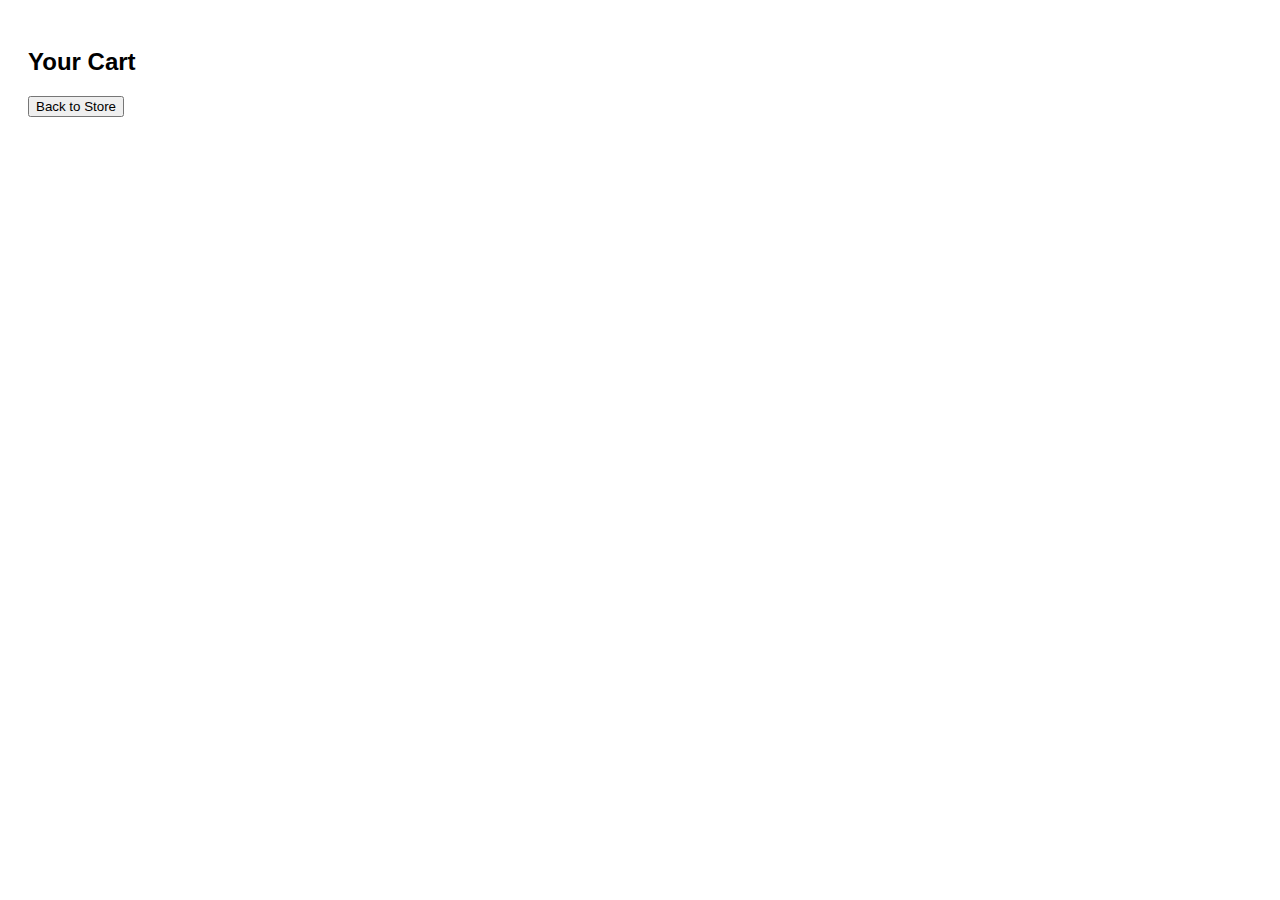
==== src/main/resources/static/cart.html @ 550c8ee6 "Created a simple add to cart system, where each product will be added to the cart and displayed to t" ====
<!DOCTYPE html>
<html lang="en">
<head>
    <meta charset="UTF-8">
    <meta name="viewport" content="width=device-width, initial-scale=1.0">
    <title>Your Cart</title>
    <link rel="stylesheet" href="styles.css">
</head>
<body>
<h2>Your Cart</h2>
<ul id="cart-items"></ul>
<button id="back-to-store">Back to Store</button>

<script src="cart.js"></script>
</body>
</html>
---- src/main/resources/static/styles.css ----
body {
    font-family: Arial, sans-serif;
    padding: 20px;
}

#product-list {
    display: flex;
    flex-wrap: wrap;
    gap: 20px;
}

.product {
    border: 1px solid #ddd;
    padding: 10px;
    width: 200px;
    text-align: center;
}

.product img {
    width: 100%;
    height: auto;
}

.product h3 {
    margin: 10px 0;
}

.product p {
    color: #555;
}

#cart-container {
    margin-top: 20px;
}

#cart-items {
    list-style-type: none;
    padding: 0;
}

#cart-items li {
    padding: 5px 0;
}
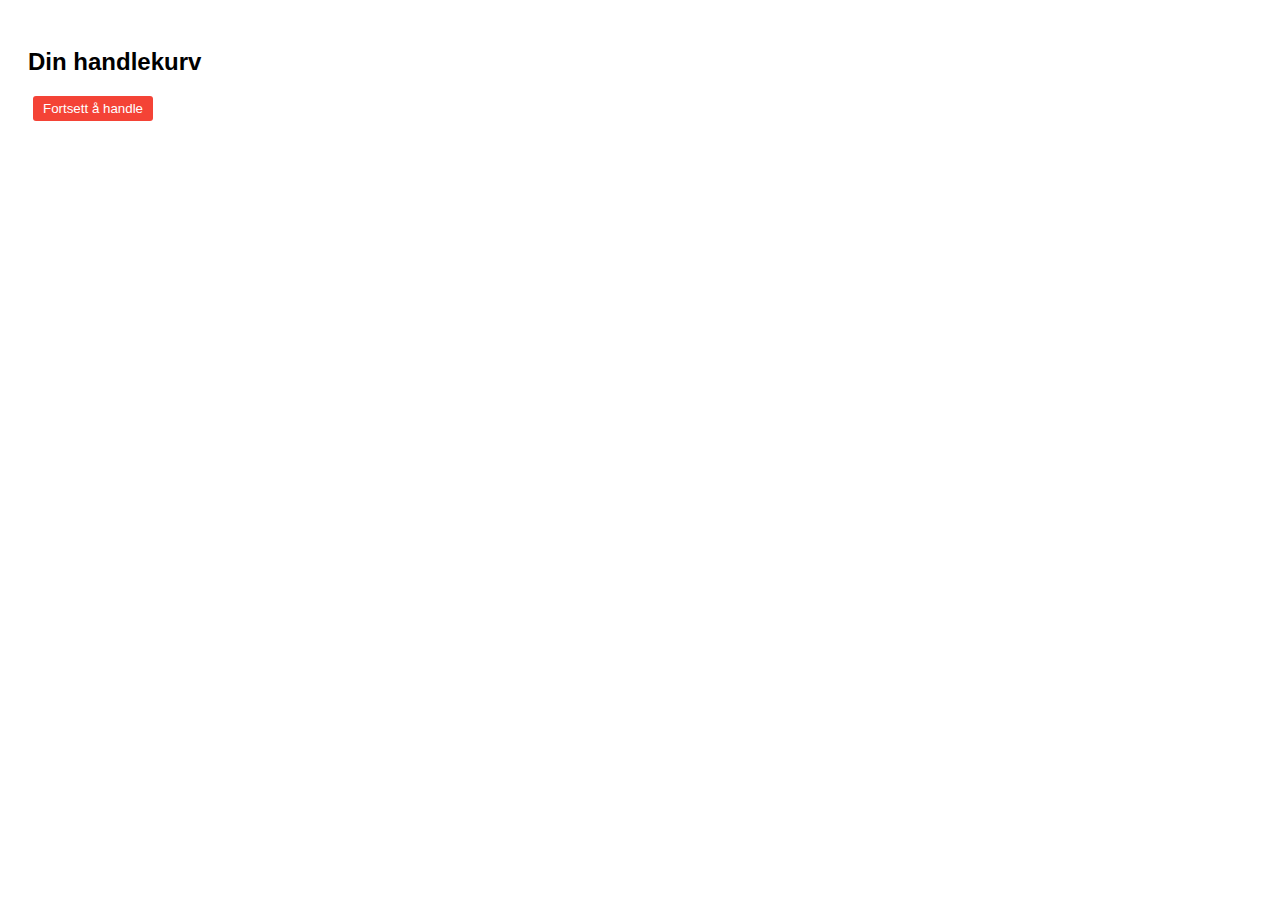
==== commit 0fd007c1: "Added an option to sort items based on their category. Also switched the language from English to No" ====
--- a/src/main/resources/static/cart.html
+++ b/src/main/resources/static/cart.html
@@ -1,15 +1,15 @@
 <!DOCTYPE html>
-<html lang="en">
+<html lang="no">
 <head>
     <meta charset="UTF-8">
     <meta name="viewport" content="width=device-width, initial-scale=1.0">
-    <title>Your Cart</title>
+    <title>Din handlekurv</title>
     <link rel="stylesheet" href="styles.css">
 </head>
 <body>
-<h2>Your Cart</h2>
+<h2>Din handlekurv</h2>
 <ul id="cart-items"></ul>
-<button id="back-to-store">Back to Store</button>
+<button id="back-to-store">Fortsett å handle</button>
 
 <script src="cart.js"></script>
 </body>
--- a/src/main/resources/static/styles.css
+++ b/src/main/resources/static/styles.css
@@ -1,12 +1,60 @@
 body {
     font-family: Arial, sans-serif;
     padding: 20px;
+}
+
+.main-nav {
+    text-align: center;
+    margin-bottom: 20px;
+}
+
+.dropdown {
+    position: relative;
+    display: inline-block;
+}
+
+.dropbtn {
+    background-color: #f44336;
+    color: white;
+    padding: 10px 20px;
+    font-size: 16px;
+    border: none;
+    cursor: pointer;
+}
+
+.dropbtn:hover {
+    background-color: #d32f2f;
+}
+
+.dropdown-content {
+    display: none;
+    position: absolute;
+    background-color: #f1f1f1;
+    min-width: 160px;
+    box-shadow: 0px 8px 16px 0px rgba(0,0,0,0.2);
+    z-index: 1;
+}
+
+.dropdown-content a {
+    color: black;
+    padding: 12px 16px;
+    text-decoration: none;
+    display: block;
+}
+
+.dropdown-content a:hover {
+    background-color: #ddd;
+}
+
+.dropdown:hover .dropdown-content {
+    display: block;
 }
 
 #product-list {
     display: flex;
     flex-wrap: wrap;
     gap: 20px;
+    justify-content: center;
 }
 
 .product {
@@ -29,8 +77,27 @@
     color: #555;
 }
 
-#cart-container {
+button {
+    padding: 5px 10px;
+    margin: 0 5px;
+    background-color: #f44336;
+    color: white;
+    border: none;
+    cursor: pointer;
+    border-radius: 3px;
+}
+
+button:hover {
+    background-color: #d32f2f;
+}
+
+#view-cart {
+    background-color: #2196F3;
     margin-top: 20px;
+}
+
+#view-cart:hover {
+    background-color: #1976D2;
 }
 
 #cart-items {
@@ -39,6 +106,17 @@
 }
 
 #cart-items li {
-    padding: 5px 0;
+    display: flex;
+    align-items: center;
+    margin-bottom: 10px;
 }
 
+#cart-items li img {
+    margin-right: 10px;
+}
+
+#cart-items li button,
+#cart-items li span {
+    margin-left: 5px;
+    margin-right: 5px;
+}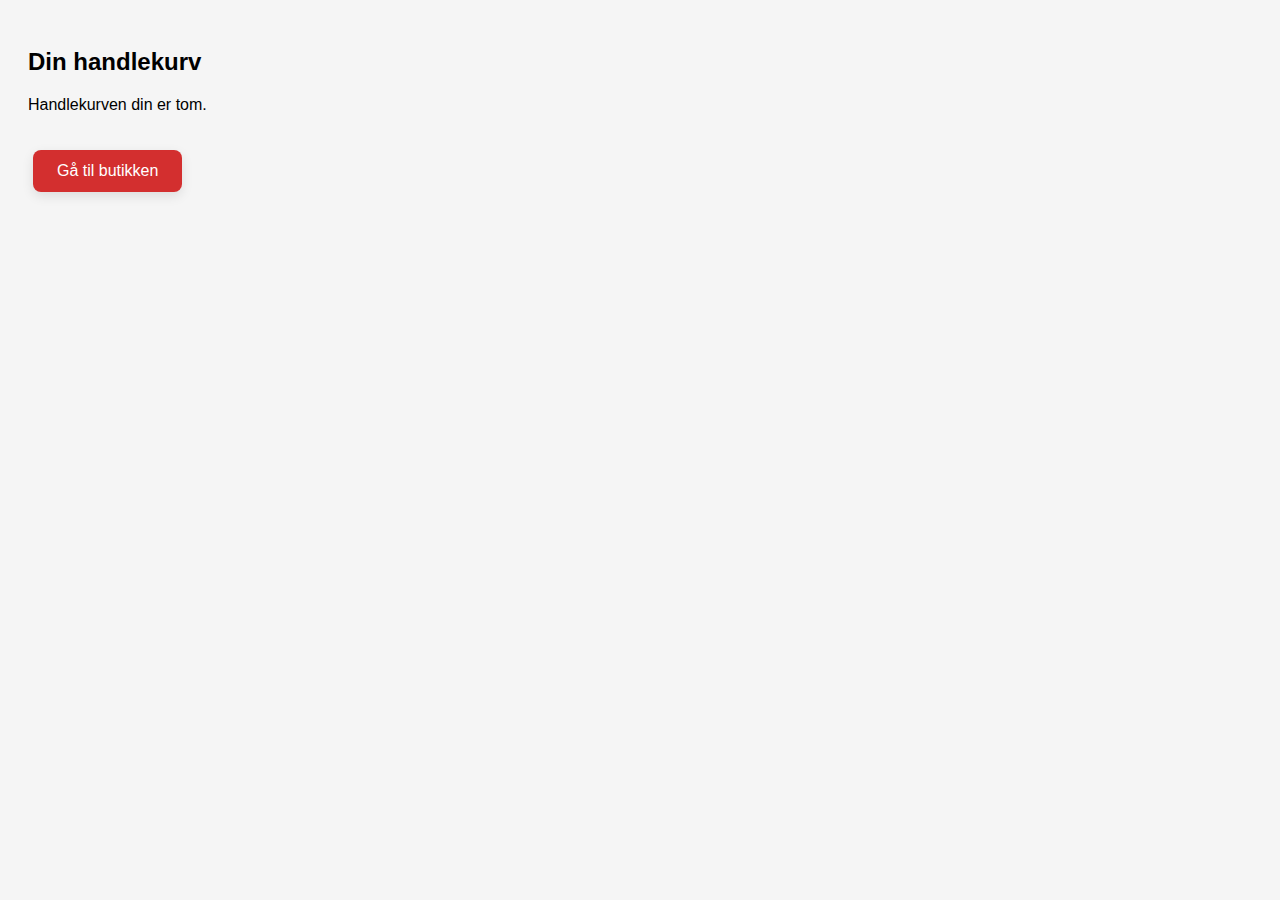
==== commit 1b4cac65: "The cart section will display a message if it is empty" ====
--- a/src/main/resources/static/cart.html
+++ b/src/main/resources/static/cart.html
@@ -8,9 +8,19 @@
 </head>
 <body>
 <h2>Din handlekurv</h2>
+
+<!-- Container for cart items -->
 <ul id="cart-items"></ul>
+
+<!-- When the cart is empty -->
+<div id="empty-cart-message" style="display: none;">
+    <p>Handlekurven din er tom.</p>
+    <button id="back-to-store-empty">Gå til butikken</button>
+</div>
+
+<!-- Button to navigate back to the store when there are items in the cart -->
 <button id="back-to-store">Fortsett å handle</button>
 
 <script src="cart.js"></script>
 </body>
-</html>
+</html>--- a/src/main/resources/static/styles.css
+++ b/src/main/resources/static/styles.css
@@ -1,16 +1,69 @@
+/* Set the basic font style, padding, and background color for the body */
 body {
     font-family: Arial, sans-serif;
     padding: 20px;
-}
-
+    background-color: #f5f5f5;
+}
+
+/* Container for the search bar and store name, with styling for layout and appearance */
+.search-container {
+    display: flex;
+    align-items: center;
+    background-color: #ffffff;
+    padding: 10px;
+    border-radius: 25px;
+    width: 100%;
+    max-width: 600px;
+    margin: 20px auto;
+    box-shadow: 0 0 5px rgba(0, 0, 0, 0.1);
+}
+
+/* Style for the store name text, including font, color, and spacing */
+.store-name {
+    font-size: 20px;
+    font-weight: bold;
+    margin-right: 20px;
+    color: #0051ba;
+    text-decoration: none;
+    white-space: nowrap;
+    cursor: pointer;
+    padding-right: 15px;
+    border-right: 1px solid #ccc;
+}
+
+/* Styling for the search input field, including padding for the search icon */
+.search-input {
+    border: none;
+    border-radius: 20px;
+    outline: none;
+    flex-grow: 1;
+    font-size: 16px;
+    margin-left: 15px;
+    padding: 10px 10px 10px 20px;
+    position: relative;
+}
+
+/* Placeholder text color for the search input field */
+.search-input::placeholder {
+    color: #aaa;
+}
+
+/* Adding a search icon inside the search input field using a pseudo-element */
+.search-container::before {
+    content: "\1F50D";
+    font-size: 16px;
+    position: absolute;
+    margin-left: 150px;
+    color: #aaa;
+    pointer-events: none;
+}
+
+/* Style for the main navigation button below the search bar */
 .main-nav {
-    text-align: center;
-    margin-bottom: 20px;
-}
-
-.dropdown {
-    position: relative;
-    display: inline-block;
+    display: flex;
+    justify-content: flex-start;
+    max-width: 630px;
+    margin: 0 auto;
 }
 
 .dropbtn {
@@ -20,12 +73,26 @@
     font-size: 16px;
     border: none;
     cursor: pointer;
-}
-
+    margin-top: 10px;
+    border-radius: 5px;
+}
+
+/* Button styling for dropdown trigger, with hover effects */
+.dropbtn {
+    background-color: #f44336;
+    color: white;
+    padding: 10px 20px;
+    font-size: 16px;
+    border: none;
+    cursor: pointer;
+}
+
+/* Hover effect for the dropdown button */
 .dropbtn:hover {
     background-color: #d32f2f;
 }
 
+/* Dropdown content styling, initially hidden and displayed on hover */
 .dropdown-content {
     display: none;
     position: absolute;
@@ -35,6 +102,7 @@
     z-index: 1;
 }
 
+/* Styling for individual links within the dropdown content */
 .dropdown-content a {
     color: black;
     padding: 12px 16px;
@@ -42,81 +110,222 @@
     display: block;
 }
 
+/* Hover effect for dropdown content links */
 .dropdown-content a:hover {
     background-color: #ddd;
 }
 
+/* Show dropdown content when hovering over the dropdown container */
 .dropdown:hover .dropdown-content {
     display: block;
 }
 
+/* Styling for the product list container, with flexible layout and added spacing */
 #product-list {
     display: flex;
     flex-wrap: wrap;
-    gap: 20px;
+    gap: 30px; /* Adds space between product cards */
     justify-content: center;
-}
-
+    margin-top: 20px;
+}
+
+/* Styling for individual product items with added padding */
 .product {
     border: 1px solid #ddd;
-    padding: 10px;
-    width: 200px;
+    padding: 20px; /* Adds space inside each product card */
+    width: 220px; /* Adjust width to accommodate new padding */
     text-align: center;
-}
-
+    box-shadow: 0 2px 8px rgba(0, 0, 0, 0.1);
+    border-radius: 10px; /* Optional: adds rounded corners */
+    background-color: #fff; /* Optional: ensures a clean background */
+}
+
+/* Ensure product images are responsive within their container with added margin */
 .product img {
     width: 100%;
     height: auto;
-}
-
+    margin-bottom: 15px; /* Adds space between the image and product details */
+}
+
+/* Margin and color styling for product titles */
 .product h3 {
-    margin: 10px 0;
-}
-
+    margin: 15px 0; /* Adds space between the title and other elements */
+}
+
+/* Color styling for product descriptions */
 .product p {
     color: #555;
-}
-
+    margin-bottom: 15px; /* Adds space between description and price */
+}
+
+/* General button styling, with hover effects */
 button {
-    padding: 5px 10px;
-    margin: 0 5px;
+    padding: 10px 20px; /* Adjusted padding for buttons */
+    margin: 10px 5px; /* Adds space between buttons */
     background-color: #f44336;
     color: white;
     border: none;
     cursor: pointer;
-    border-radius: 3px;
+    border-radius: 5px; /* Optional: rounded corners for buttons */
 }
 
 button:hover {
     background-color: #d32f2f;
 }
 
+/* Position the "view-cart" button at the top-right of the page */
 #view-cart {
     background-color: #2196F3;
-    margin-top: 20px;
-}
-
+    position: absolute;
+    top: 120px;
+    right: 400px;
+    padding: 10px 20px;
+    color: white;
+    font-size: 16px;
+    border: none;
+    cursor: pointer;
+    border-radius: 5px;
+}
+
+/* "Hover-effect" for the "View-cart" button */
 #view-cart:hover {
     background-color: #1976D2;
 }
 
+/* Styling for the cart items list, removing default list styling */
 #cart-items {
     list-style-type: none;
     padding: 0;
 }
 
+/* Flexbox styling for individual cart items */
 #cart-items li {
     display: flex;
     align-items: center;
     margin-bottom: 10px;
 }
 
+/* Ensure cart item images are spaced properly from text */
 #cart-items li img {
     margin-right: 10px;
 }
 
+/* Spacing for buttons and spans within cart items */
 #cart-items li button,
 #cart-items li span {
     margin-left: 5px;
     margin-right: 5px;
+}
+
+/* Styles for category list and category items */
+.category-list {
+    display: flex;
+    gap: 20px;
+    justify-content: center;
+    flex-wrap: wrap;
+    margin: 20px 0;
+}
+
+.category {
+    text-align: center;
+    width: 150px;
+    cursor: pointer; /* Make it clear the item is clickable */
+}
+
+.category img {
+    width: 100%;
+    height: auto;
+    border-radius: 10px;
+    transition: transform 0.3s, box-shadow 0.3s;
+}
+
+.category p {
+    margin-top: 10px;
+    font-size: 16px;
+    color: #555;
+}
+
+.category:hover img {
+    transform: translateY(-5px);
+    box-shadow: 0 5px 15px rgba(0, 0, 0, 0.1);
+}
+
+/* Oppdatert styling for cart notification */
+.cart-notification {
+    display: none;
+    position: fixed;
+    top: 20px;
+    right: 20px;
+    background-color: #323232;
+    color: white;
+    padding: 15px 20px;
+    border-radius: 8px;
+    box-shadow: 0 4px 12px rgba(0, 0, 0, 0.2);
+    z-index: 1000;
+    font-size: 16px;
+    opacity: 0;
+    transition: opacity 0.5s ease, top 0.5s ease;
+    max-width: 300px;
+    display: flex;
+    align-items: center;
+    gap: 10px;
+}
+
+.cart-notification.show {
+    display: flex;
+    opacity: 1;
+    top: 40px;
+}
+
+.notification-icon {
+    font-size: 20px;
+    margin-right: 10px;
+}
+
+.notification-button {
+    background-color: #4caf50;
+    color: white;
+    border: none;
+    border-radius: 5px;
+    padding: 5px 10px;
+    cursor: pointer;
+    margin-left: auto;
+    font-size: 14px;
+}
+
+.notification-button:hover {
+    background-color: #45a049;
+}
+
+/* Styling for the back-to-store button */
+#back-to-store-empty {
+    padding: 12px 24px;
+    background-color: #d32f2f;
+    color: white;
+    border: none;
+    border-radius: 8px;
+    cursor: pointer;
+    font-size: 16px;
+    transition: background-color 0.3s ease, transform 0.3s ease;
+    display: inline-block;
+    text-align: center;
+    text-decoration: none;
+    margin-top: 20px;
+    box-shadow: 0 4px 12px rgba(0, 0, 0, 0.1);
+}
+
+#back-to-store {
+    padding: 12px 24px;
+    background-color: #4caf50;
+    color: white;
+    border: none;
+    border-radius: 8px;
+    cursor: pointer;
+    font-size: 16px;
+    transition: background-color 0.3s ease, transform 0.3s ease;
+    display: inline-block;
+    text-align: center;
+    text-decoration: none;
+    margin-top: 20px;
+    box-shadow: 0 4px 12px rgba(0, 0, 0, 0.1);
 }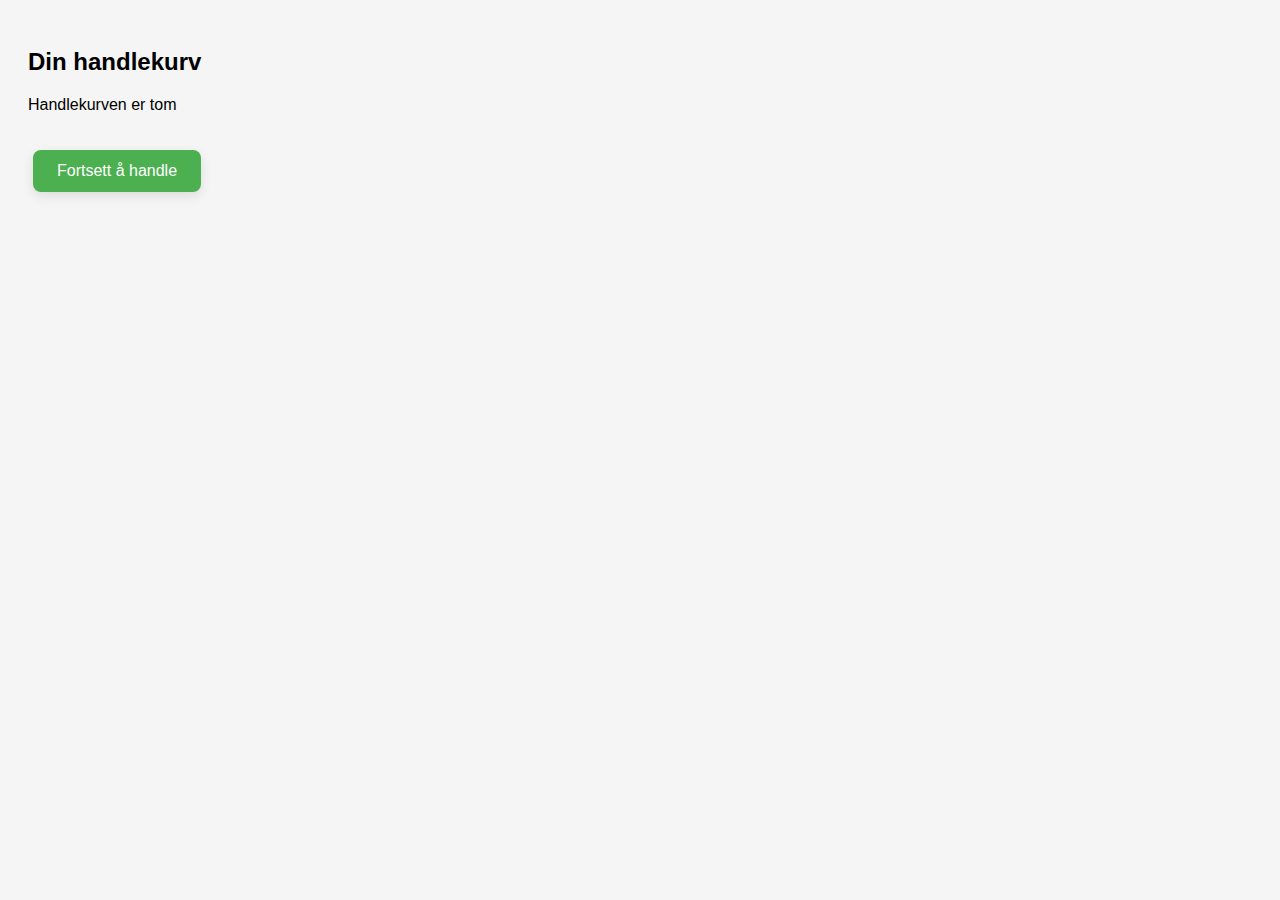
==== commit 4653cc8f: "Added a button which will remove all added items from the cart" ====
--- a/src/main/resources/static/cart.html
+++ b/src/main/resources/static/cart.html
@@ -12,6 +12,8 @@
 <!-- Container for cart items -->
 <ul id="cart-items"></ul>
 
+<button id="clear-cart" style="display: none;">Tøm handlekurv</button>
+
 <!-- When the cart is empty -->
 <div id="empty-cart-message" style="display: none;">
     <p>Handlekurven din er tom.</p>
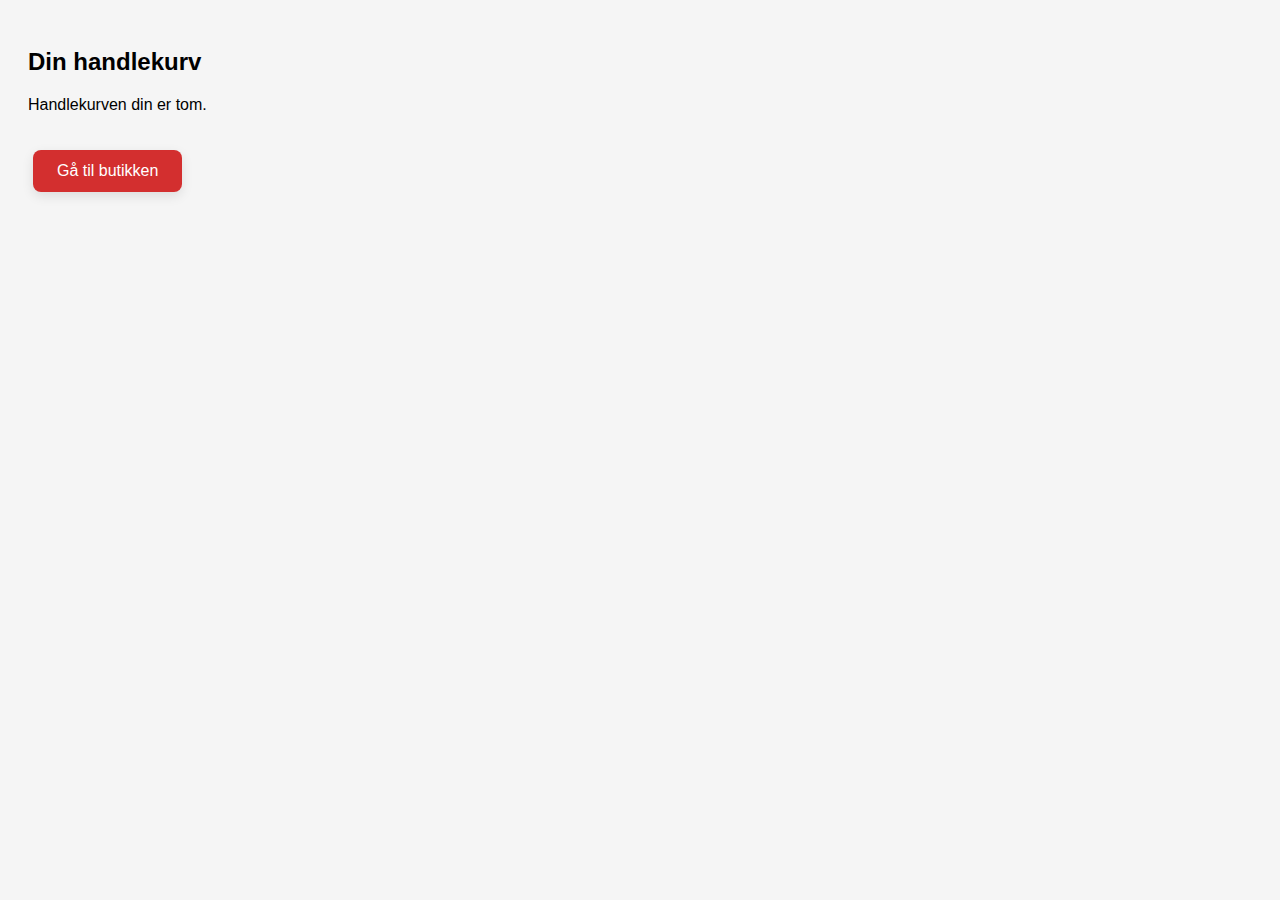
==== commit ae4c2991: "Added a function to show the total price for the user" ====
--- a/src/main/resources/static/cart.html
+++ b/src/main/resources/static/cart.html
@@ -23,6 +23,8 @@
 <!-- Button to navigate back to the store when there are items in the cart -->
 <button id="back-to-store">Fortsett å handle</button>
 
+<div id="cart-total"></div>
+
 <script src="cart.js"></script>
 </body>
 </html>